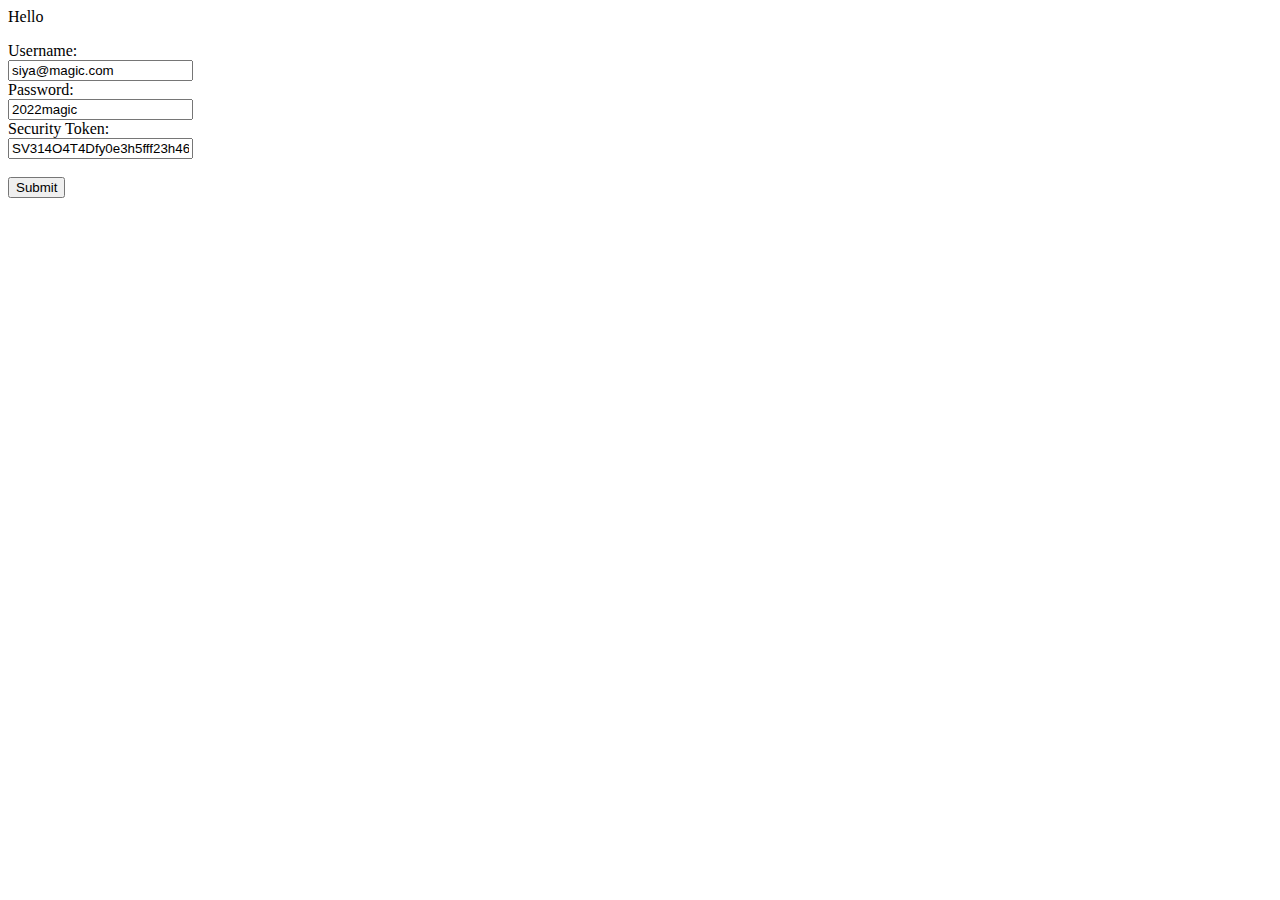
==== index.html @ 6bcdc95a "Update index.html" ====
<html> 
    <head> 
      <title> Test Website </title>
    </head>
    <body> 
      <p id="Hello"> Hello </p>

      <form action="salesforceBrowser.html">  
        <label for="username">Username:</label><br>
        <input type="text" id="username" name="username" value="siya@magic.com" required><br>

        <label for="password">Password:</label><br>
        <input type="text" id="password" name="password" value="2022magic" required><br>

        <label for="securitytoken">Security Token:</label><br>
        <input type="text" id="securitytoken" name="securitytoken"  value="SV314O4T4Dfy0e3h5fff23h46" required><br><br>
        
        <input type="button" onclick= "Login();" value="Submit">
</form> 

<p id="putInfoHere"> </p>

    </body>

<script src="jsforce.js"></script>


<script>
  
jsforce.browser.init({
  clientId: '3MVG9riCAn8HHkYWyDUteqZ_T5xUUpjPWGSgHayKnlQyuZyE36IMDHNU_z5dzsO1BFgdVowazpUM05sa8E.oX', //client ID= consumer key of connected app

  //redirectUri: 'authorization.html', //needs to match callback url in connected app. It also needs jsforce initialization
  //redirectUri: 'https://getmagic.github.io/salesforceCallBack/index.html',
  //redirectUri: 'https://login.salesforce.com/services/oauth2/callback',
  redirectUri: 'https://getmagic.github.io/salesforceCallBack/authorization.html',
  proxyUrl: 'https://your-jsforce-proxy-server.herokuapp.com/proxy/'
});

// ...






function Login(){


  var username= document.getElementById("username").value;
  var password= document.getElementById("password").value;
  var sectoken= document.getElementById("securitytoken").value;
 

  password=password+sectoken;


  var conn = new jsforce.Connection({
    /*
  oauth2 : {
    // you can change loginUrl to connect to sandbox or prerelease env.
    // loginUrl : 'https://test.salesforce.com',
    clientId : '3MVG9riCAn8HHkYWyDUteqZ_T5xUUpjPWGSgHayKnlQyuZyE36IMDHNU_z5dzsO1BFgdVowazpUM05sa8E.oX',
    clientSecret : '193EBAB1AA78D7BD1BEF63295E1A4319ED2856AB178C6E79DFB082FF3AEA4055',
    redirectUri: 'https://getmagic.github.io/salesforceCallBack/authorization.html'
  }
});*/
  console.log("Executed");
conn.login(username, password, function(err, userInfo) {
  if (err) { return console.error(err); }
  // Now you can get the access token and instance URL information.
  // Save them to establish connection next time.
  console.log("Access Token: " + conn.accessToken);
  console.log("Instance URL: " + conn.instanceUrl);
  // logged in user property
  console.log("User ID: " + userInfo.id);
  console.log("Org ID: " + userInfo.organizationId);
  // ...
});

  
 // jsforce.browser.login();
}


jsforce.browser.on('connect', function(conn) {
  conn.query('SELECT Id, firstName__c FROM MAGICMenteeProjects__c', function(err, res) {
    if (err) { return handleError(err); }
    handleResult(res);
    console.log("connection");
  });
});


  
// /*
//   jsforce.browser.login(username, password, function(err, userInfo) {
//   if (err) { return console.error(err); }
//   // Now you can get the access token and instance URL information.
//   // Save them to establish connection next time.

//   var whatToWrite;
//   whatToWrite+= conn.accessToken + '<br>';
//   whatToWrite+= conn.instanceUrl + '<br>';
//   // logged in user property
//   whatToWrite+= "User ID: " + userInfo.id + '<br>';
//   whatToWrite+= "Org ID: " + userInfo.organizationId + '<br>';
//   document.getElementById("putInfoHere").innerHTML= whatToWrite;
//   // ...
// });
// */
// //jsforce.browser.login();

// }



// /*

// jsforce.browser.on('connect', function(conn) {
//   conn.query('SELECT Id, firstName__c FROM MAGICMenteeProjects__c', function(err, res) {
//     if (err) { return handleError(err); }
//     //handleResult(res);
//     document.getElementById("Hello").innerHTML= res;
//   });
// });
// */




</script>

  </html>
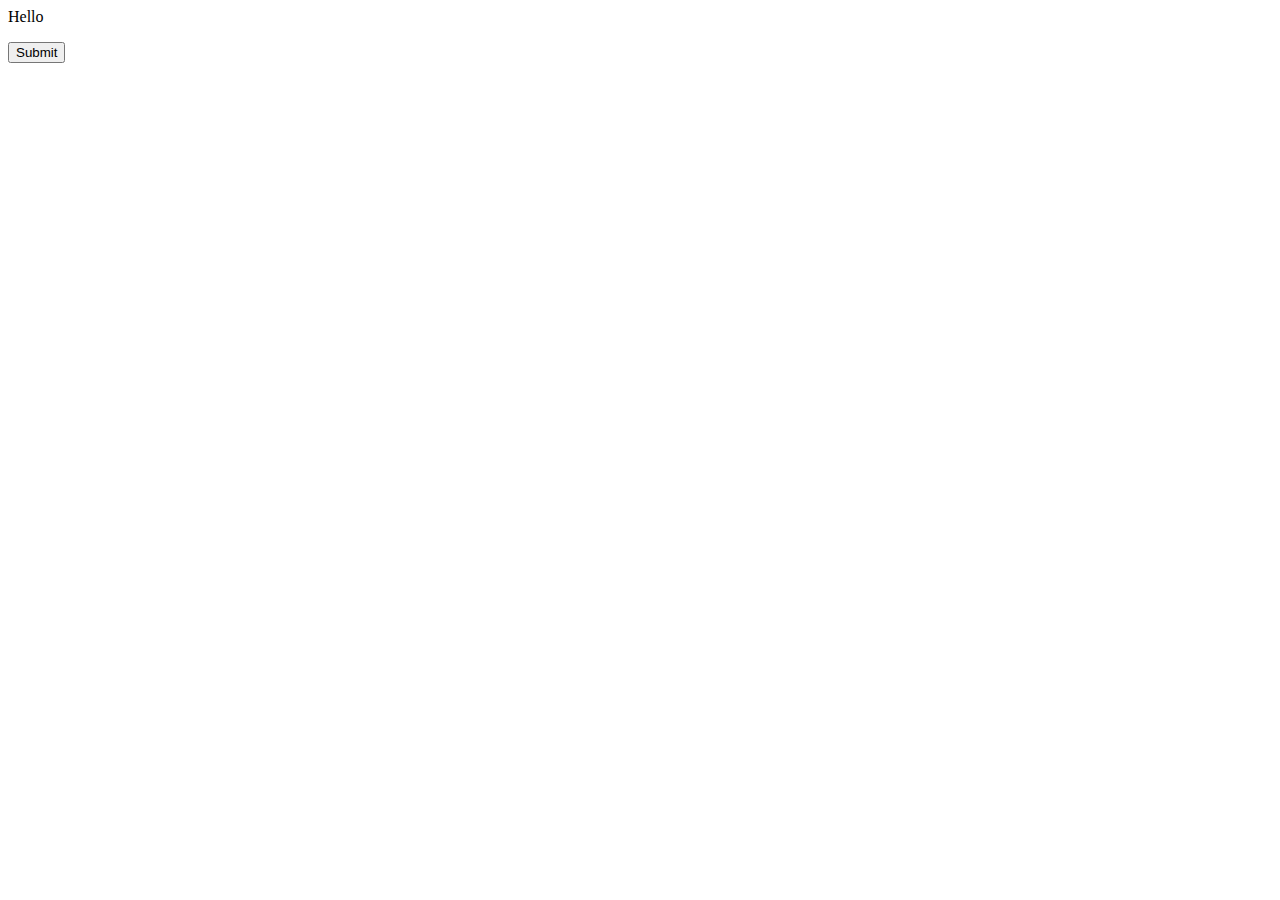
==== commit b563d5d2: "Update index.html" ====
--- a/index.html
+++ b/index.html
@@ -6,7 +6,7 @@
     <body> 
       <p id="Hello"> Hello </p>
 
-      <form action="salesforceBrowser.html">  
+      <!--
         <label for="username">Username:</label><br>
         <input type="text" id="username" name="username" value="siya@magic.com" required><br>
 
@@ -14,16 +14,19 @@
         <input type="text" id="password" name="password" value="2022magic" required><br>
 
         <label for="securitytoken">Security Token:</label><br>
-        <input type="text" id="securitytoken" name="securitytoken"  value="SV314O4T4Dfy0e3h5fff23h46" required><br><br>
+        <input type="text" id="securitytoken" name="securitytoken"  value="SV314O4T4Dfy0e3h5fff23h46" required><br><br>-->
         
         <input type="button" onclick= "Login();" value="Submit">
-</form> 
+
 
 <p id="putInfoHere"> </p>
 
     </body>
 
-<script src="jsforce.js"></script>
+    <!--
+<script src="jsforce.js"></script>-->
+    <script src="//ajax.googleapis.com/ajax/libs/jquery/1.11.1/jquery.min.js"></script>
+    <script src="https://cdnjs.cloudflare.com/ajax/libs/jsforce/1.3.1/jsforce.min.js"></script>
 
 
 <script>
@@ -56,8 +59,8 @@
   password=password+sectoken;
 
 
-  var conn = new jsforce.Connection({
-    /*
+  /*var conn = new jsforce.Connection({
+    
   oauth2 : {
     // you can change loginUrl to connect to sandbox or prerelease env.
     // loginUrl : 'https://test.salesforce.com',
@@ -65,7 +68,7 @@
     clientSecret : '193EBAB1AA78D7BD1BEF63295E1A4319ED2856AB178C6E79DFB082FF3AEA4055',
     redirectUri: 'https://getmagic.github.io/salesforceCallBack/authorization.html'
   }
-});*/
+});
   console.log("Executed");
 conn.login(username, password, function(err, userInfo) {
   if (err) { return console.error(err); }
@@ -81,39 +84,38 @@
 
   
  // jsforce.browser.login();
-}
+}*/
 
 
-jsforce.browser.on('connect', function(conn) {
-  conn.query('SELECT Id, firstName__c FROM MAGICMenteeProjects__c', function(err, res) {
-    if (err) { return handleError(err); }
-    handleResult(res);
-    console.log("connection");
-  });
-});
 
 
   
-// /*
-//   jsforce.browser.login(username, password, function(err, userInfo) {
-//   if (err) { return console.error(err); }
-//   // Now you can get the access token and instance URL information.
-//   // Save them to establish connection next time.
-
-//   var whatToWrite;
-//   whatToWrite+= conn.accessToken + '<br>';
-//   whatToWrite+= conn.instanceUrl + '<br>';
-//   // logged in user property
-//   whatToWrite+= "User ID: " + userInfo.id + '<br>';
-//   whatToWrite+= "Org ID: " + userInfo.organizationId + '<br>';
-//   document.getElementById("putInfoHere").innerHTML= whatToWrite;
-//   // ...
-// });
-// */
-// //jsforce.browser.login();
+/*
+  jsforce.browser.login(username, password, function(err, userInfo) {
+  if (err) { return console.error(err); }
+  // Now you can get the access token and instance URL information.
+  // Save them to establish connection next time.
+  console.log("Access Token: " + conn.accessToken);
+  console.log("Instance URL: " + conn.instanceUrl);
+  // logged in user property
+  console.log("User ID: " + userInfo.id);
+  console.log("Org ID: " + userInfo.organizationId);
+  // ...
+});*/
+// 
+jsforce.browser.login();
 
 // }
 
+  jsforce.browser.on('connect', function(conn) {
+    console.log("connection1");
+    conn.query('SELECT Id, firstName__c FROM MAGICMenteeProjects__c', function(err, res) {
+      if (err) { return handleError(err); }
+      handleResult(res);
+      console.log("connection");
+    });
+  });
+}; //end of Login Function
 
 
 // /*
